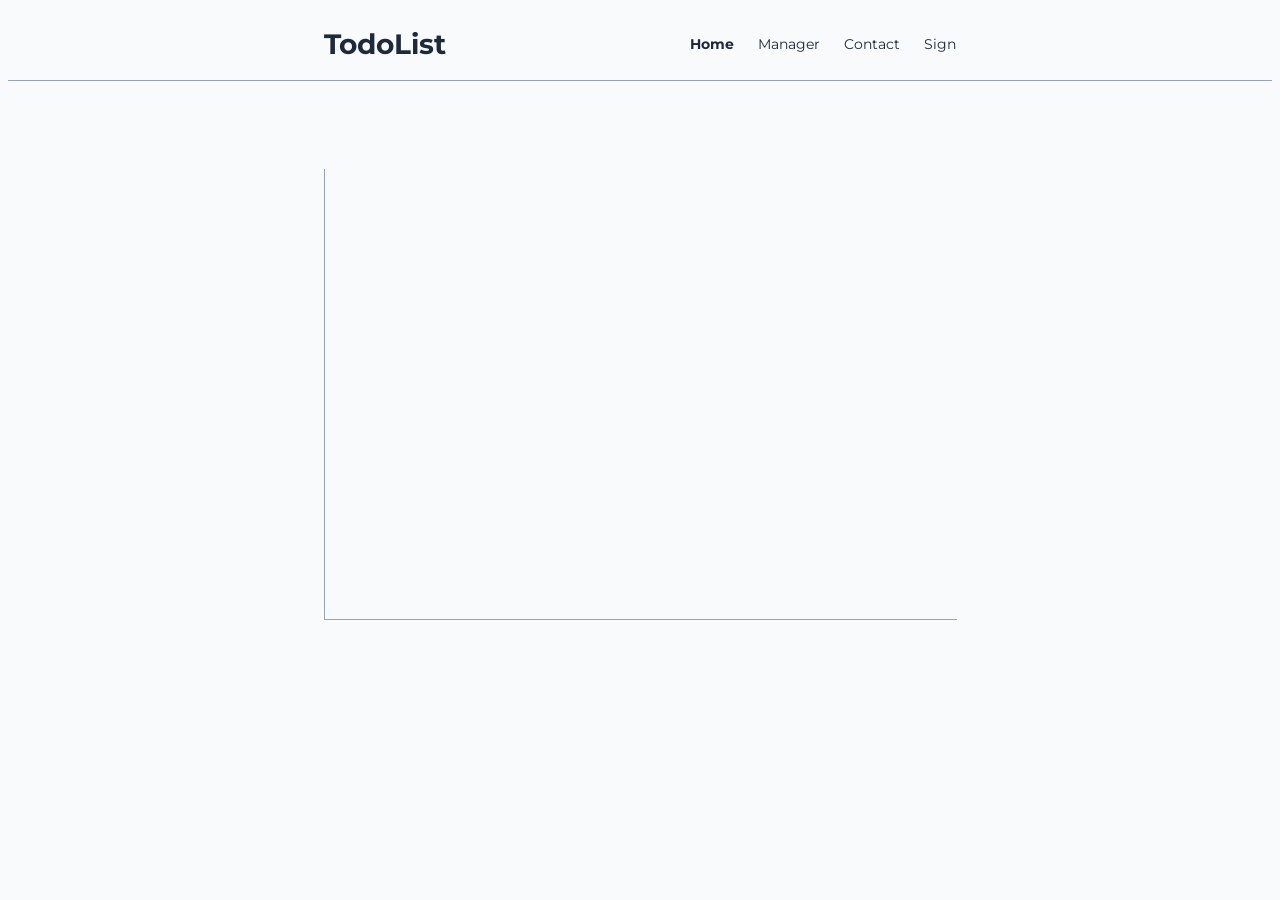
==== index.html @ c0c70746 "mudanca no estilo das paginas v1" ====
<!DOCTYPE html>
<html lang="pt-br">
<head>
    <meta charset="UTF-8">
    <meta name="viewport" content="width=device-width, initial-scale=1.0">
    <link rel="stylesheet" href="styles/style.css">
    <title>To do list</title>
</head>
<body>
    <header>
        <div class="contentheader">
            <h1>TodoList</h1>
            <ul>
                <li><a href="index.html"><strong>Home</strong></a></li>
                <li><a href="datamanager.html">Manager</a></li>
                <li><a href="#">Contact</a></li>
                <li><a href="#">Sign</a></li>
            </ul>
        </div>
    </header>
    <section>
        <ul id="ultasklist">    
        </ul>
    </section>

</body>
<script type="module" src="scripts/home.js"></script>
</html>
---- styles/style.css ----
@import url('https://fonts.googleapis.com/css2?family=Montserrat:ital,wght@0,100..900;1,100..900&family=Roboto:ital,wght@0,100..900;1,100..900&display=swap');

:root {
    --background: #F8FAFC;
    --primary: #1E293B;
    --accent: #3B82F6;
    --border: #94A3B8;
}
*{
    background-color: var(--background);
    color: var(--primary)  ;
    font-family: "Montserrat", sans-serif;
}
body{
    font-size: 14px;
}
header {
    width: 100%;
    display: flex;
    justify-content: center;
    align-items: center;
    border-bottom: 1px solid var(--border);
}

.contentheader {
    width: 50%;
    display: flex;
    justify-content: space-between;
    align-items: center;
}

.contentheader ul {
    display: flex;
    gap: 24px;
    padding: 0;
    margin: 0;
    list-style: none;
}

.contentheader a {
    text-decoration: none;
    color: var(--primary);
}

section{
    width: 50%;
    height: 50vh;
    overflow-y: scroll;
    margin-left: 25%;   
    margin-top: 7%;
    border-bottom: 1px solid var(--border);
    border-left: 1px solid var(--border);    
    
}
section li{
    list-style: inside;
    border-bottom: 1px solid var(--border);
    display: flex;
    gap: 1%;
    margin-top: 6%;
    align-items: center;
}

.taskmanageradd{
    margin-left: 25%;
}

input[type="button"] {
    background-color: var(--accent);
    color: white;
    border: none;
    border-radius: 6px;
    padding: 6px 12px;
    cursor: pointer;
}
input[type="button"]:hover {
    background-color: #2f5ab9;
}
input[type="button"]:focus {
    outline: 2px solid var(--border);
    outline-offset: 2px;
}
input[type="text"]{
    border: none;
    border-radius: 6px;
    border-bottom: 1px solid var(--border);    
    padding: 6px 12px;
}
#deleteall{
    background-Color: #c84949eb;
}
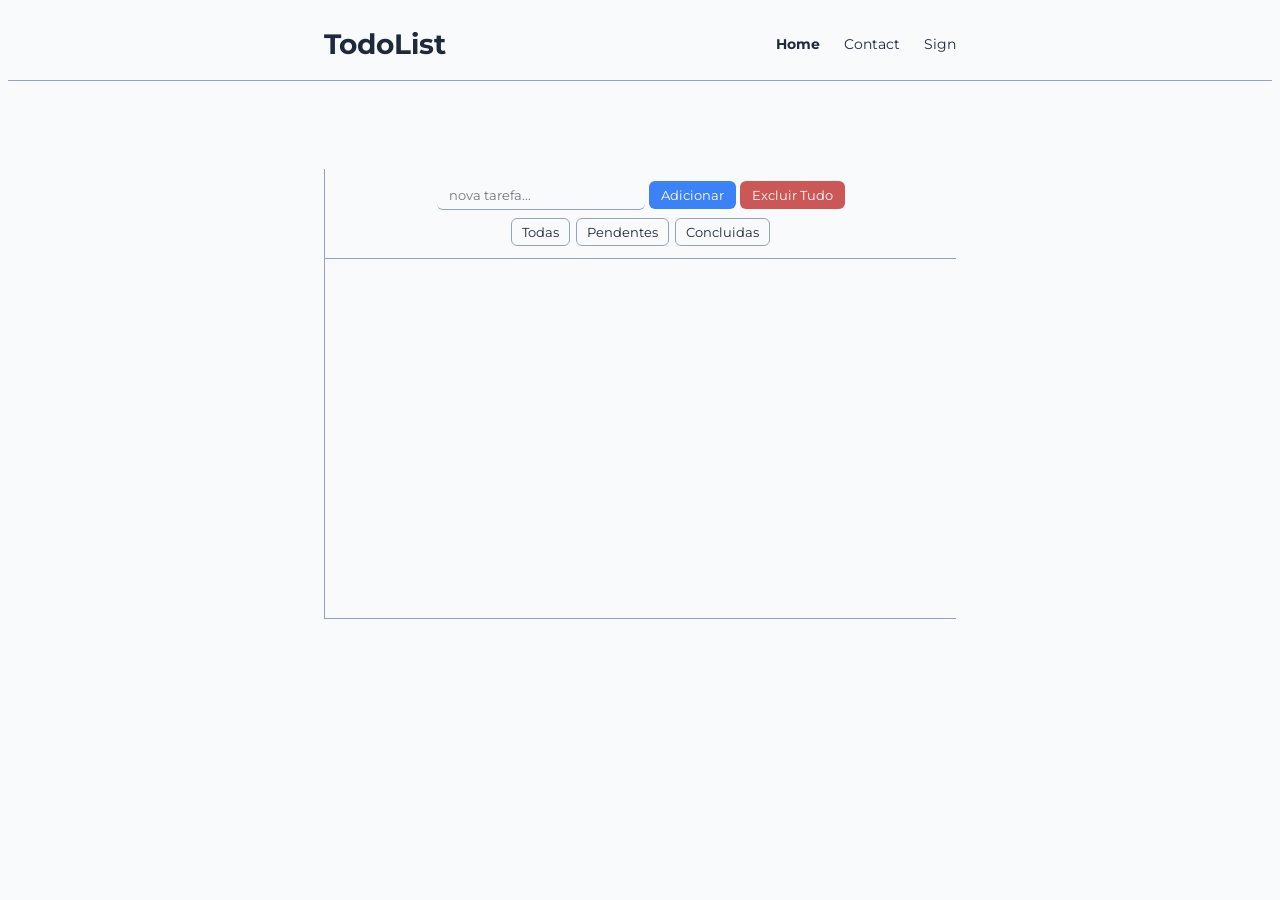
==== commit badedac5: "refatoracao e reorganizacao do codigo para uma unica pagina" ====
--- a/index.html
+++ b/index.html
@@ -12,13 +12,24 @@
             <h1>TodoList</h1>
             <ul>
                 <li><a href="index.html"><strong>Home</strong></a></li>
-                <li><a href="datamanager.html">Manager</a></li>
                 <li><a href="#">Contact</a></li>
                 <li><a href="#">Sign</a></li>
             </ul>
         </div>
     </header>
     <section>
+        <div class="controlers">
+            <div class="taskmanageradd">
+                <input type="text" placeholder="nova tarefa..." id="newtask">
+                <input type="button" value="Adicionar" id="addnewtask">
+                <input type="button" value="Excluir Tudo" id="deleteall">
+            </div>  
+            <div class="filters">
+                <button>Todas</button>
+                <button>Pendentes</button>
+                <button>Concluidas</button>
+            </div>
+        </div>
         <ul id="ultasklist">    
         </ul>
     </section>
--- a/styles/style.css
+++ b/styles/style.css
@@ -10,6 +10,7 @@
     background-color: var(--background);
     color: var(--primary)  ;
     font-family: "Montserrat", sans-serif;
+    box-sizing: border-box;
 }
 body{
     font-size: 14px;
@@ -42,16 +43,18 @@
     color: var(--primary);
 }
 
-section{
+section {
     width: 50%;
     height: 50vh;
-    overflow-y: scroll;
-    margin-left: 25%;   
-    margin-top: 7%;
+
+    margin: 7% auto 0;
+
+    overflow-y: auto;
+
+    border-left: 1px solid var(--border);
     border-bottom: 1px solid var(--border);
-    border-left: 1px solid var(--border);    
-    
 }
+
 section li{
     list-style: inside;
     border-bottom: 1px solid var(--border);
@@ -59,10 +62,6 @@
     gap: 1%;
     margin-top: 6%;
     align-items: center;
-}
-
-.taskmanageradd{
-    margin-left: 25%;
 }
 
 input[type="button"] {
@@ -88,4 +87,31 @@
 }
 #deleteall{
     background-Color: #c84949eb;
-}+}
+
+.controlers {
+    background-color: var(--background);
+    display: flex;
+    flex-direction: column;
+    align-items: center;
+    justify-content: center;
+
+    border-bottom: 1px solid var(--border);
+
+    padding: 12px 0;
+    gap: 8px;
+}
+.filters {
+    display: flex;
+    gap: 6px;
+}
+.filters button {
+    border: 1px solid var(--border);
+    border-radius: 6px;
+    padding: 5px 10px;
+
+    background-color: var(--background);
+    color: var(--primary);
+
+    cursor: pointer;
+}
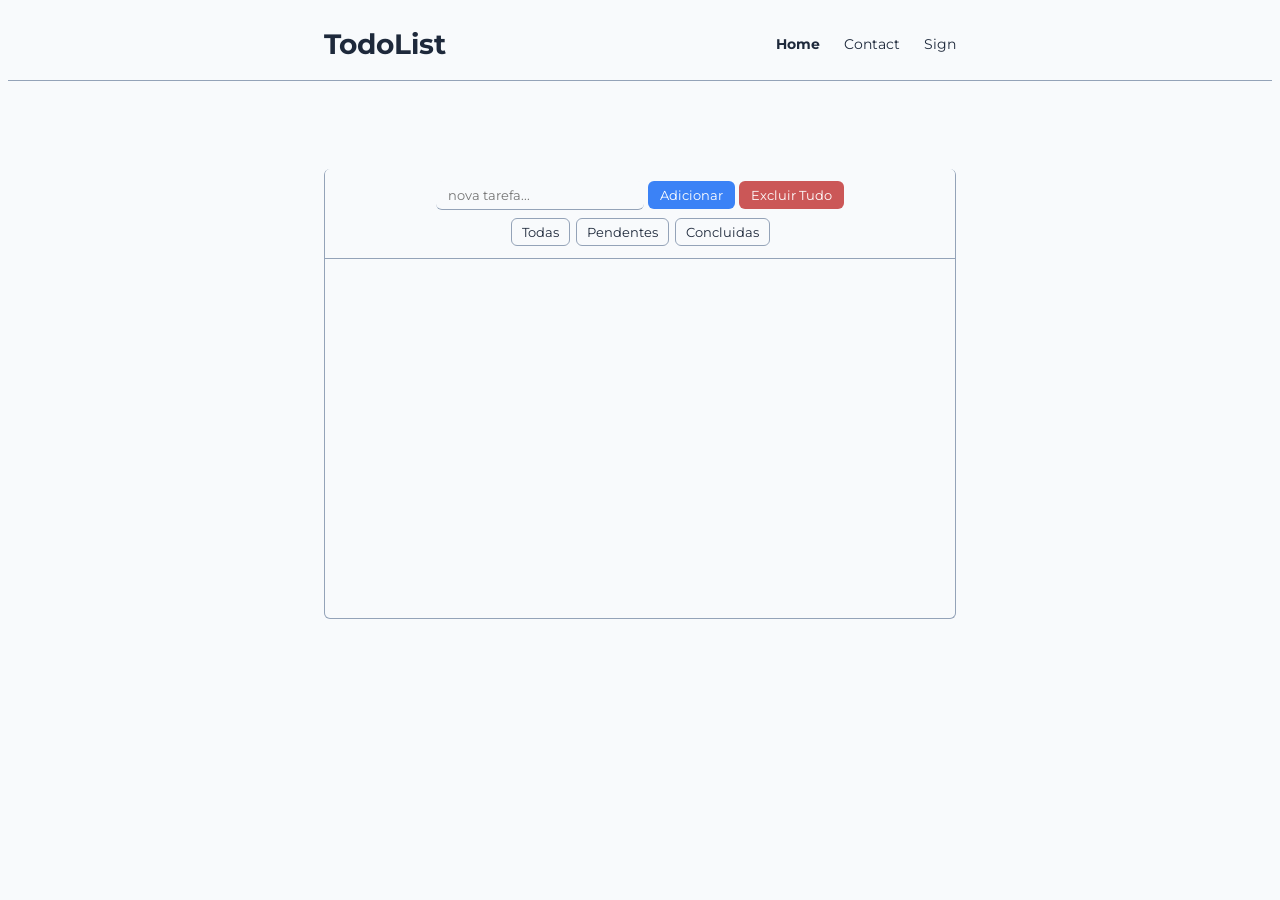
==== commit 9494e1b5: "." ====
--- a/index.html
+++ b/index.html
@@ -35,5 +35,5 @@
     </section>
 
 </body>
-<script type="module" src="scripts/home.js"></script>
+<script type="module" src="scripts/app.js"></script>
 </html>
--- a/styles/style.css
+++ b/styles/style.css
@@ -53,6 +53,8 @@
 
     border-left: 1px solid var(--border);
     border-bottom: 1px solid var(--border);
+    border-right: 1px solid var(--border);
+    border-radius: 6px;
 }
 
 section li{
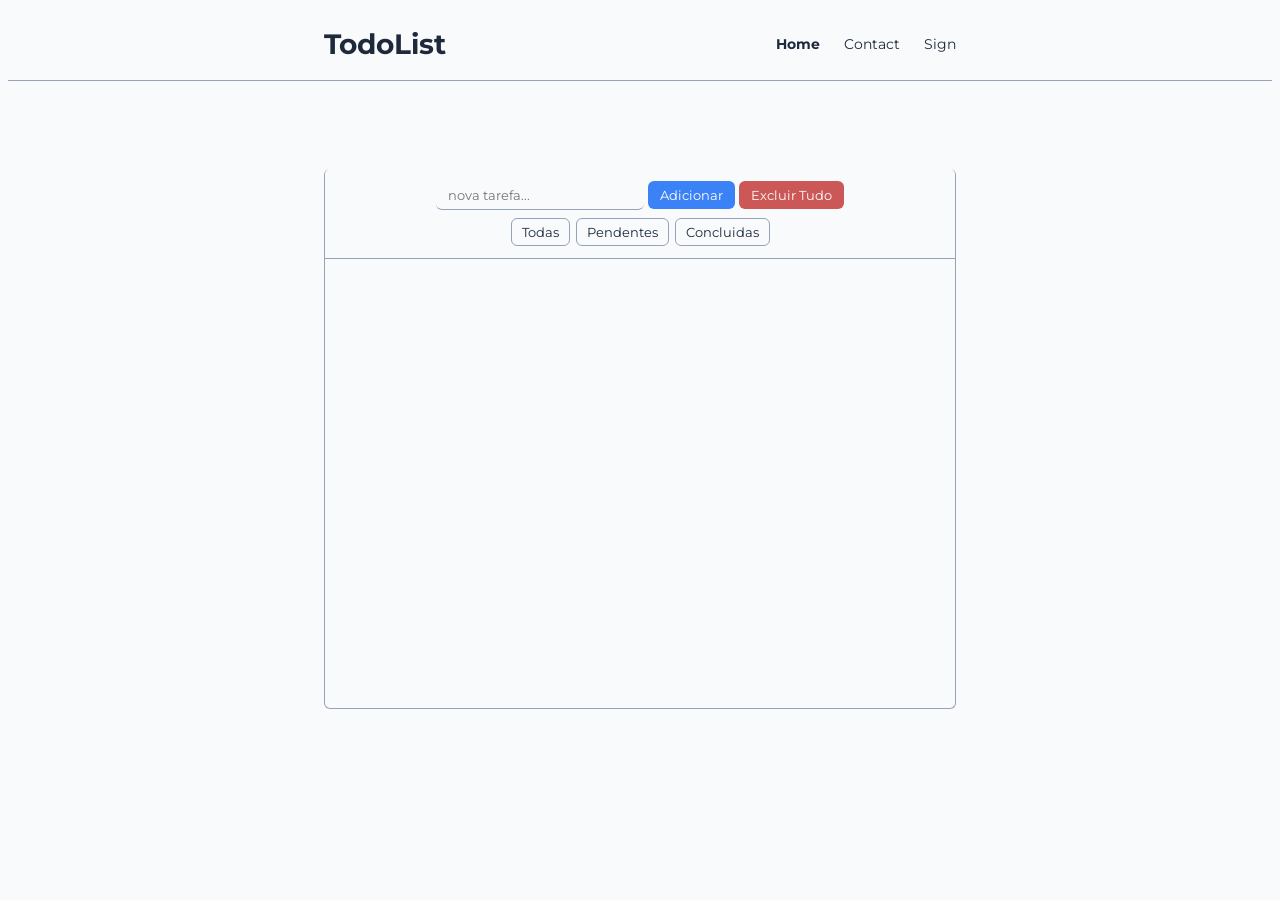
==== commit 198b2082: "Adicao dos eventos click aos filtros. fazer o btn para eexcluir tarefas especificas reconhecer a tar" ====
--- a/index.html
+++ b/index.html
@@ -25,9 +25,9 @@
                 <input type="button" value="Excluir Tudo" id="deleteall">
             </div>  
             <div class="filters">
-                <button>Todas</button>
-                <button>Pendentes</button>
-                <button>Concluidas</button>
+                <button id="all">Todas</button>
+                <button id="pendentes">Pendentes</button>
+                <button id="concluidas">Concluidas</button>
             </div>
         </div>
         <ul id="ultasklist">    
--- a/styles/style.css
+++ b/styles/style.css
@@ -45,12 +45,9 @@
 
 section {
     width: 50%;
-    height: 50vh;
-
+    height: 60vh;
     margin: 7% auto 0;
-
     overflow-y: auto;
-
     border-left: 1px solid var(--border);
     border-bottom: 1px solid var(--border);
     border-right: 1px solid var(--border);
@@ -64,6 +61,8 @@
     gap: 1%;
     margin-top: 6%;
     align-items: center;
+    padding-right: 10px;
+    overflow-wrap: anywhere;
 }
 
 input[type="button"] {
@@ -117,3 +116,6 @@
 
     cursor: pointer;
 }
+.task-actions {
+    margin-left: auto;
+}
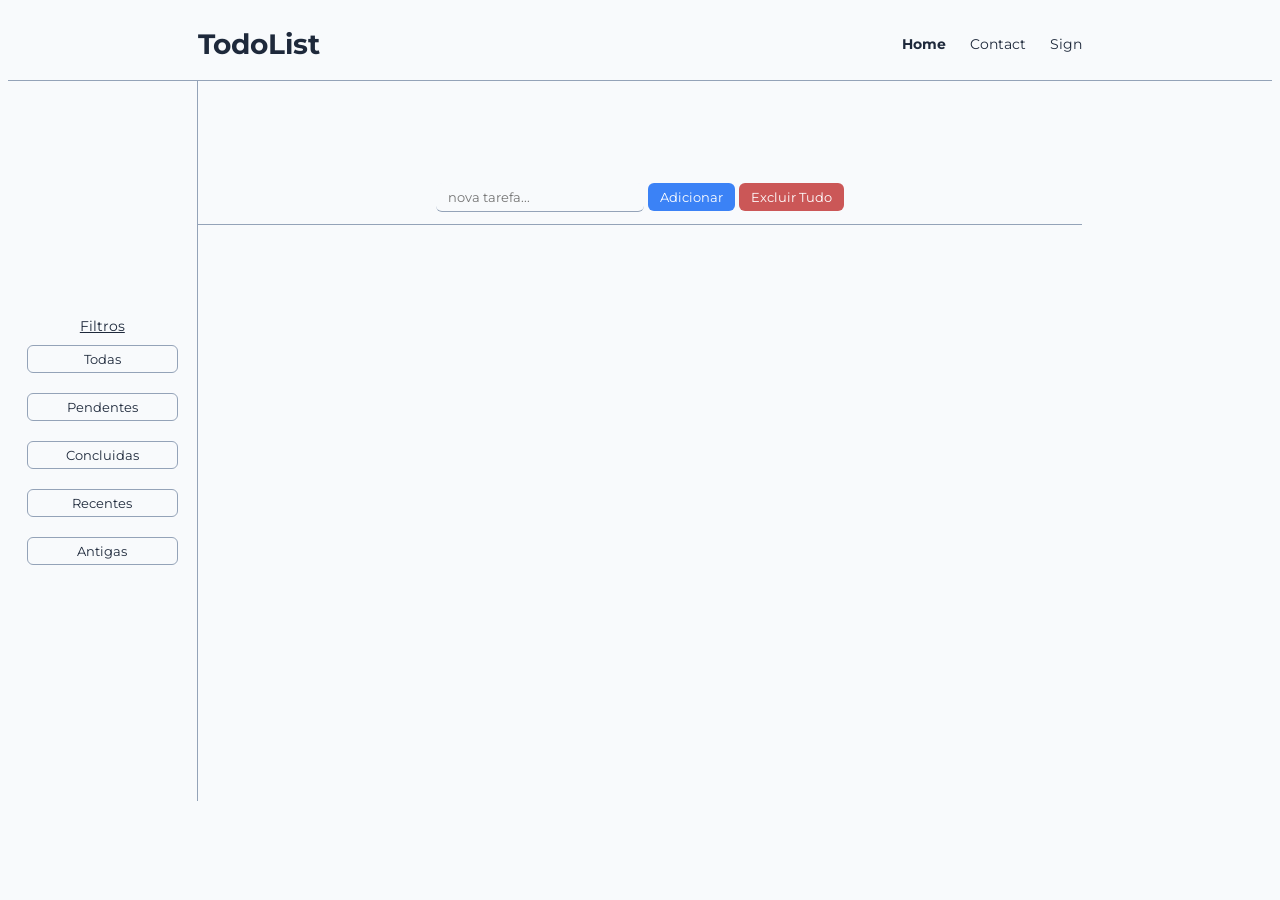
==== commit 1822b979: "novo layout" ====
--- a/index.html
+++ b/index.html
@@ -17,22 +17,33 @@
             </ul>
         </div>
     </header>
-    <section>
-        <div class="controlers">
-            <div class="taskmanageradd">
-                <input type="text" placeholder="nova tarefa..." id="newtask">
-                <input type="button" value="Adicionar" id="addnewtask">
-                <input type="button" value="Excluir Tudo" id="deleteall">
-            </div>  
-            <div class="filters">
-                <button id="all">Todas</button>
-                <button id="pendentes">Pendentes</button>
-                <button id="concluidas">Concluidas</button>
+    <main>
+        <nav>
+            <div class="filtersoption">
+                <a class="filteroptiona" href="#">Filtros</a>
+                <div class="filters">
+                    <button id="all">Todas</button>
+                    <button id="pendentes">Pendentes</button>
+                    <button id="concluidas">Concluidas</button>
+                    <button id="maisrecente">Recentes</button>
+                    <button id="menosrecente">Antigas</button>
+                </div>
             </div>
-        </div>
-        <ul id="ultasklist">    
-        </ul>
-    </section>
+        </nav>
+       
+        <section>
+            <div class="controlers">
+                <div class="taskmanageradd">
+                    <input type="text" placeholder="nova tarefa..." id="newtask">
+                    <input type="button" value="Adicionar" id="addnewtask">
+                    <input type="button" value="Excluir Tudo" id="deleteall">
+                </div>  
+            </div>
+            <ul id="ultasklist">    
+            </ul>
+        </section>
+    </main>
+
 
 </body>
 <script type="module" src="scripts/app.js"></script>
--- a/styles/style.css
+++ b/styles/style.css
@@ -24,7 +24,7 @@
 }
 
 .contentheader {
-    width: 50%;
+    width: 70%;
     display: flex;
     justify-content: space-between;
     align-items: center;
@@ -44,25 +44,33 @@
 }
 
 section {
-    width: 50%;
+    width: 70%;
     height: 60vh;
-    margin: 7% auto 0;
     overflow-y: auto;
-    border-left: 1px solid var(--border);
-    border-bottom: 1px solid var(--border);
-    border-right: 1px solid var(--border);
-    border-radius: 6px;
 }
 
 section li{
-    list-style: inside;
     border-bottom: 1px solid var(--border);
     display: flex;
     gap: 1%;
     margin-top: 6%;
     align-items: center;
     padding-right: 10px;
+    padding-left: 10px;
     overflow-wrap: anywhere;
+}
+nav{
+    width: 15%;
+    height: 80vh;
+    border-right: 1px solid var(--border);
+    display: flex;
+    flex-direction: column;
+    justify-content: space-around;
+    text-align: center;
+}
+main{
+    display: flex;
+    align-items: center;
 }
 
 input[type="button"] {
@@ -103,18 +111,26 @@
     gap: 8px;
 }
 .filters {
+    width: 100%;
     display: flex;
-    gap: 6px;
+    flex-direction: column;
+    justify-content: center;
+    align-items: center;
+    gap: 20px;
 }
 .filters button {
+    width: 80%;
     border: 1px solid var(--border);
     border-radius: 6px;
     padding: 5px 10px;
-
     background-color: var(--background);
     color: var(--primary);
-
     cursor: pointer;
+}
+.filtersoption{
+    display: flex;
+    flex-direction: column;
+    gap: 10px;
 }
 .task-actions {
     margin-left: auto;
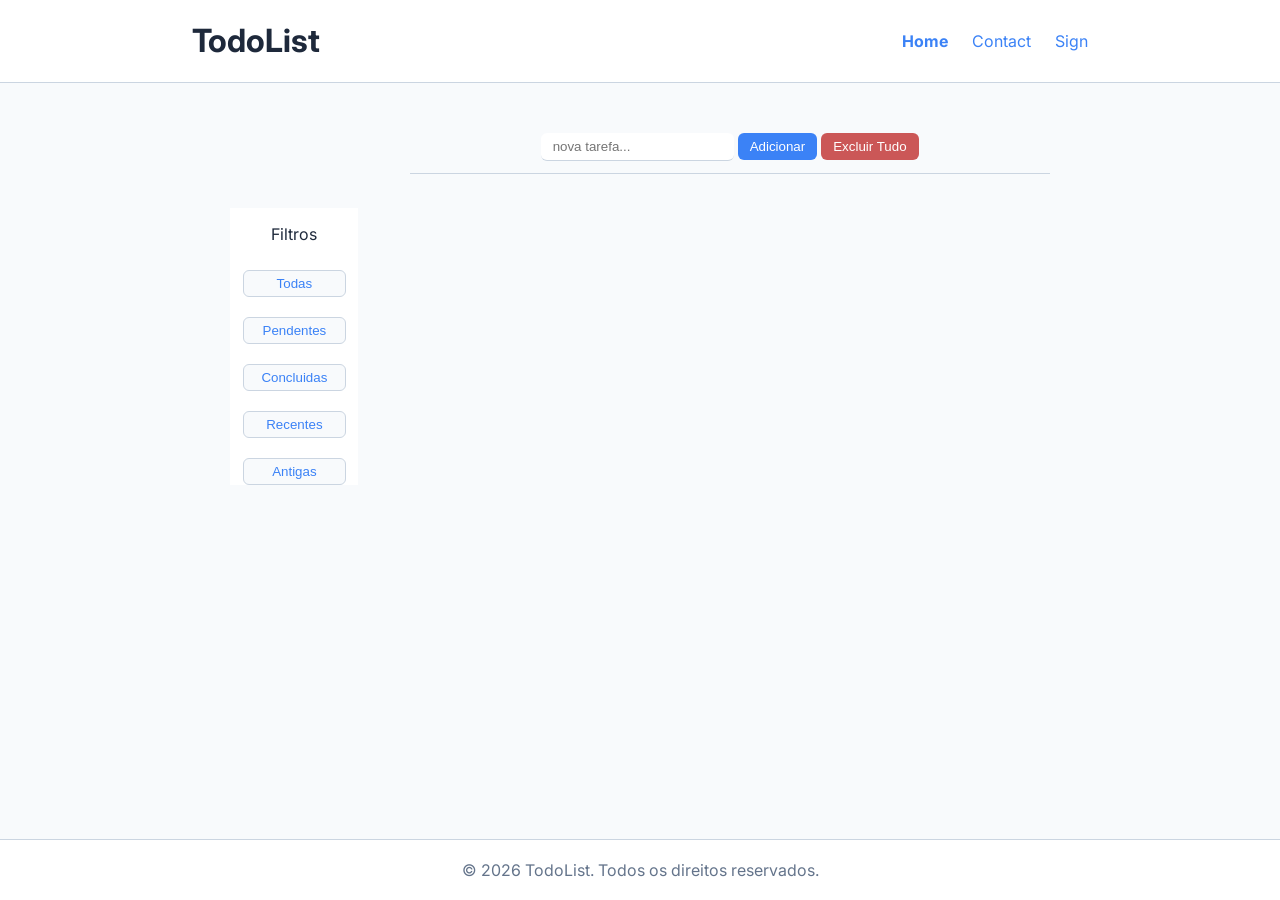
==== commit 26b5b372: "Mudanca no estilo" ====
--- a/index.html
+++ b/index.html
@@ -20,7 +20,7 @@
     <main>
         <nav>
             <div class="filtersoption">
-                <a class="filteroptiona" href="#">Filtros</a>
+                <p>Filtros</p>
                 <div class="filters">
                     <button id="all">Todas</button>
                     <button id="pendentes">Pendentes</button>
@@ -44,7 +44,7 @@
         </section>
     </main>
 
-
+    <footer>© 2026 TodoList. Todos os direitos reservados.</footer>
 </body>
 <script type="module" src="scripts/app.js"></script>
 </html>
--- a/styles/style.css
+++ b/styles/style.css
@@ -1,26 +1,67 @@
-@import url('https://fonts.googleapis.com/css2?family=Montserrat:ital,wght@0,100..900;1,100..900&family=Roboto:ital,wght@0,100..900;1,100..900&display=swap');
+@import url('https://fonts.googleapis.com/css2?family=DM+Sans:wght@400;500;600;700&family=Inter:wght@400;500;600&display=swap');
 
 :root {
-    --background: #F8FAFC;
-    --primary: #1E293B;
-    --accent: #3B82F6;
-    --border: #94A3B8;
+  --bg: #F8FAFC;
+  --surface: #FFFFFF;
+  --fg: #1E293B;
+  --muted: #64748B;
+  --primary: #3B82F6;
+  --primary-fg: #FFFFFF;
+  --success: #22C55E;
+  --danger: #EF4444;
+  --border: #CBD5E1;
+  --radius: 10px;
+  --shadow: 0 1px 3px 0 rgb(0 0 0 / 0.07), 0 1px 2px -1px rgb(0 0 0 / 0.07);
+  --shadow-md: 0 4px 12px 0 rgb(0 0 0 / 0.08), 0 2px 4px -1px rgb(0 0 0 / 0.06);
 }
-*{
-    background-color: var(--background);
-    color: var(--primary)  ;
-    font-family: "Montserrat", sans-serif;
-    box-sizing: border-box;
+
+.dark {
+  --bg: #0F172A;
+  --surface: #1E293B;
+  --fg: #F8FAFC;
+  --muted: #94A3B8;
+  --primary: #60A5FA;
+  --primary-fg: #0F172A;
+  --success: #4ADE80;
+  --danger: #F87171;
+  --border: #334155;
+  --shadow: 0 1px 3px 0 rgb(0 0 0 / 0.3), 0 1px 2px -1px rgb(0 0 0 / 0.3);
+  --shadow-md: 0 4px 12px 0 rgb(0 0 0 / 0.35), 0 2px 4px -1px rgb(0 0 0 / 0.25);
 }
-body{
-    font-size: 14px;
+
+html, body, #root {
+  height: 100%;
+  font-family: 'Inter', system-ui, sans-serif;
 }
+
+* {
+  box-sizing: border-box;
+}
+
+body {
+    min-height: 100vh;
+    margin: 0;
+    display: flex;
+    flex-direction: column;
+
+    background-color: var(--bg);
+    color: var(--fg);
+    transition: background-color 0.2s, color 0.2s;
+    -webkit-font-smoothing: antialiased;
+}
+
+::-webkit-scrollbar { width: 5px; height: 5px; }
+::-webkit-scrollbar-track { background: transparent; }
+::-webkit-scrollbar-thumb { background: var(--border); border-radius: 99px; }
+::-webkit-scrollbar-thumb:hover { background: var(--muted); }
+
 header {
     width: 100%;
     display: flex;
     justify-content: center;
     align-items: center;
     border-bottom: 1px solid var(--border);
+    background-color: var(--surface);
 }
 
 .contentheader {
@@ -44,13 +85,12 @@
 }
 
 section {
-    width: 70%;
-    height: 60vh;
+    width: 50%;
+    height: 50vh;
     overflow-y: auto;
 }
 
 section li{
-    border-bottom: 1px solid var(--border);
     display: flex;
     gap: 1%;
     margin-top: 6%;
@@ -58,23 +98,26 @@
     padding-right: 10px;
     padding-left: 10px;
     overflow-wrap: anywhere;
+    background-color: var(--surface);
 }
 nav{
-    width: 15%;
-    height: 80vh;
-    border-right: 1px solid var(--border);
+    width: 10%;
     display: flex;
     flex-direction: column;
     justify-content: space-around;
     text-align: center;
+    background-color: var(--surface);
 }
 main{
     display: flex;
     align-items: center;
+    justify-content: center;
+    margin-top: 3%;
+    gap: 4%;
 }
 
 input[type="button"] {
-    background-color: var(--accent);
+    background-color: var(--primary);
     color: white;
     border: none;
     border-radius: 6px;
@@ -99,14 +142,12 @@
 }
 
 .controlers {
-    background-color: var(--background);
+    background-color: var(--bg);
     display: flex;
     flex-direction: column;
     align-items: center;
     justify-content: center;
-
     border-bottom: 1px solid var(--border);
-
     padding: 12px 0;
     gap: 8px;
 }
@@ -123,7 +164,7 @@
     border: 1px solid var(--border);
     border-radius: 6px;
     padding: 5px 10px;
-    background-color: var(--background);
+    background-color: var(--bg);
     color: var(--primary);
     cursor: pointer;
 }
@@ -135,3 +176,18 @@
 .task-actions {
     margin-left: auto;
 }
+.filteroptiona:hover .filters{
+    display: block;
+}
+#ultasklist {
+    padding-left: 0;
+}
+footer {
+    width: 100%;
+    padding: 20px;
+    text-align: center;
+    border-top: 1px solid var(--border);
+    background-color: var(--surface);
+    color: var(--muted);
+    margin-top: auto;
+}
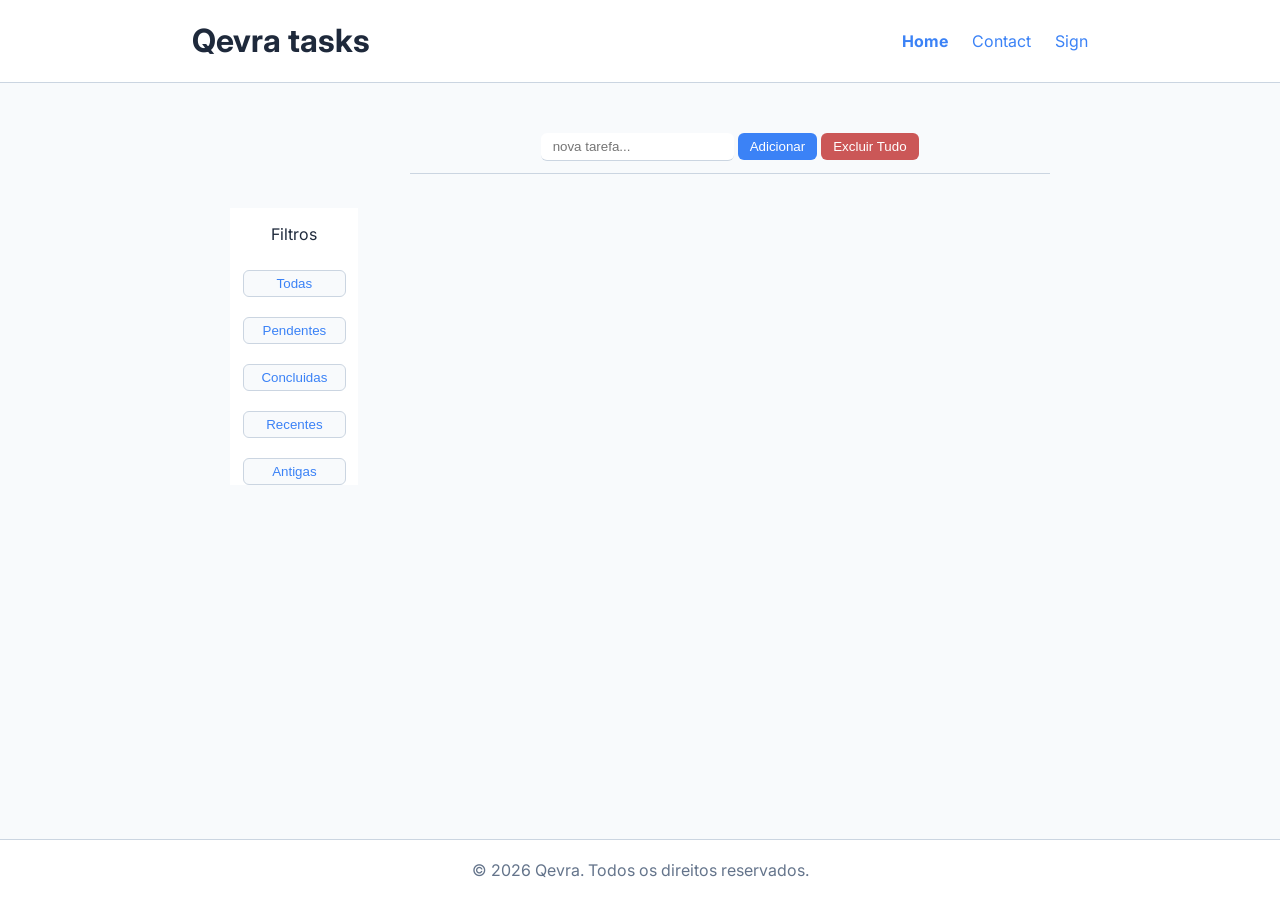
==== commit a6f7970e: "adiciao do nome da empresa" ====
--- a/index.html
+++ b/index.html
@@ -9,7 +9,7 @@
 <body>
     <header>
         <div class="contentheader">
-            <h1>TodoList</h1>
+            <h1>Qevra tasks</h1>
             <ul>
                 <li><a href="index.html"><strong>Home</strong></a></li>
                 <li><a href="#">Contact</a></li>
@@ -44,7 +44,7 @@
         </section>
     </main>
 
-    <footer>© 2026 TodoList. Todos os direitos reservados.</footer>
+    <footer>© 2026 Qevra. Todos os direitos reservados.</footer>
 </body>
 <script type="module" src="scripts/app.js"></script>
 </html>
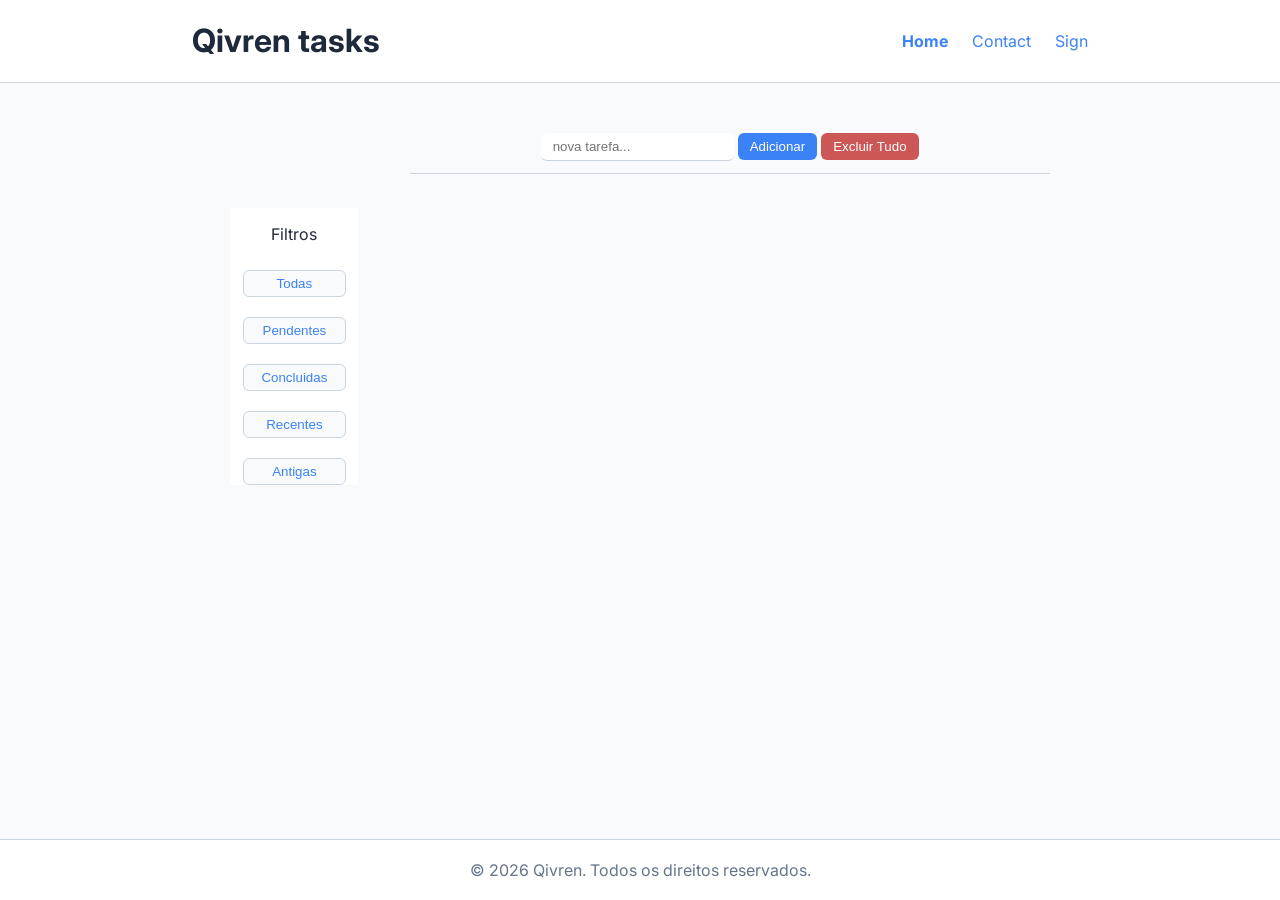
==== commit ddb6b3df: "." ====
--- a/index.html
+++ b/index.html
@@ -9,7 +9,7 @@
 <body>
     <header>
         <div class="contentheader">
-            <h1>Qevra tasks</h1>
+            <h1>Qivren tasks</h1>
             <ul>
                 <li><a href="index.html"><strong>Home</strong></a></li>
                 <li><a href="#">Contact</a></li>
@@ -44,7 +44,7 @@
         </section>
     </main>
 
-    <footer>© 2026 Qevra. Todos os direitos reservados.</footer>
+    <footer>© 2026 Qivren. Todos os direitos reservados.</footer>
 </body>
 <script type="module" src="scripts/app.js"></script>
 </html>
